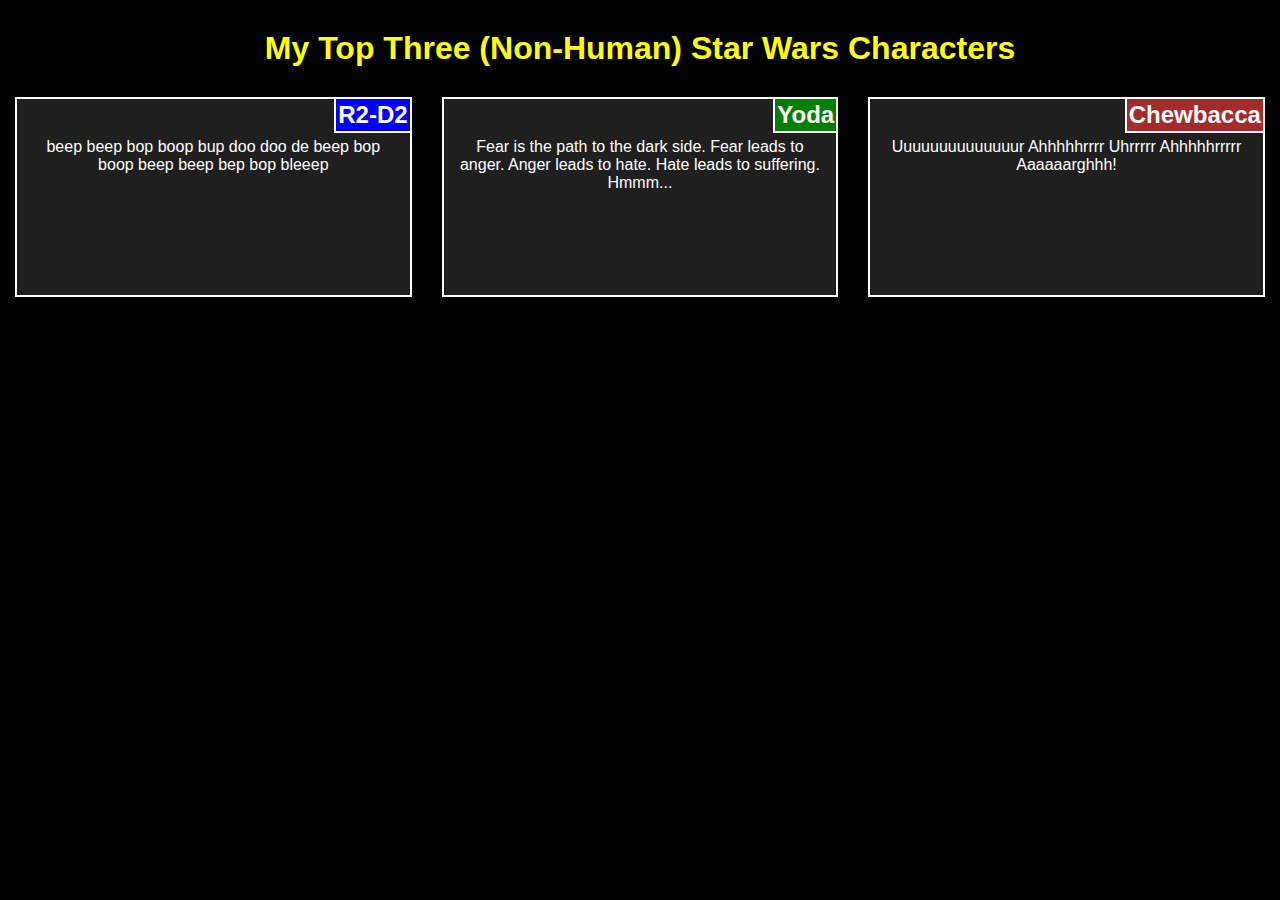
==== module2-soln/index.html @ 45e18ffa "Final Assignment Upload" ====
<!doctype html>
<!DOCTYPE html>
<html>
<head>
<meta charset="utf-8">
<meta name="viewport" content="width=device-width, initial-scale=1">
	<title>Assignment 2 Solution</title>
	<link rel="stylesheet" href="css/styles.css">
</head>
<body>

<h1>My Top Three (Non-Human) Star Wars Characters</h1>

<div class="container">
	<div class="row">
		<div class="col-lg-4 col-md-6">
			<div class="section">
				<h2 id="r2d2">R2-D2</h2>
				<p>beep beep bop boop bup doo doo de beep bop boop beep beep bep bop bleeep </p>
			</div>
		</div>
		<div class="col-lg-4 col-md-6">
			<div class="section">
				<h2 id="yoda">Yoda</h2>
				<p>Fear is the path to the dark side. Fear leads to anger. Anger leads to hate. Hate leads to suffering. Hmmm...</p>
			</div>
		</div>
		<div class="col-lg-4 col-md-12">
			<div class="section">
				<h2 id="chewie">Chewbacca</h2>
				<p>Uuuuuuuuuuuuuur Ahhhhhrrrr Uhrrrrr Ahhhhhrrrrr Aaaaaarghhh!</p>
			</div>
		</div>
	</div>
</div>
</body>
</html>
---- module2-soln/css/styles.css ----
/****Base styles***/
* {
	box-sizing: border-box;
	margin: 0;
	padding: 0;
}
body {
	font-family: "Trebuchet MS", verdana, sans-serif;
	background-color: black;
}
h1 {
	margin-bottom: 30px;
	color: yellow;
	text-align: center;
	margin-top: 30px;
}
/*div#container {
	position: relative;
}*/
.section {
	border: 2px solid white;
	background-color: #1f1f1f;
	margin-bottom: 30px;
	margin-left: 15px;
	margin-right: 15px;
	height: 200px;
	position: relative;
}
h2 {
	border-color: white;
	border-left: 2px;
	border-bottom: 2px;
	border-top: 0px;
	border-right: 0px;
	border-style: solid;
	color: white;
	float: right;
	margin-bottom: 5px;
	padding: 2px;
}
#r2d2 {
	background-color: blue;
}
#yoda {
	background-color: green;
}
#chewie {
	background-color: brown;
}
p {
	color: white;
	text-align: center;
	clear: both;
	margin: 10px;
}
.row {
	width: 100%;
}

/***Large styles only***/
@media (min-width: 992px) {
	.col-lg-4 {
		width: 33.33%;
		float: left;
	}
}
/***Medium styles only***/
@media (min-width: 768px) and (max-width: 991px){
	.col-md-6, .col-md-12 {
		float: left;
	}
	.col-md-6 {
		width: 50%;
	}
	.col-md-12 {
		width: 100%;
	}
}
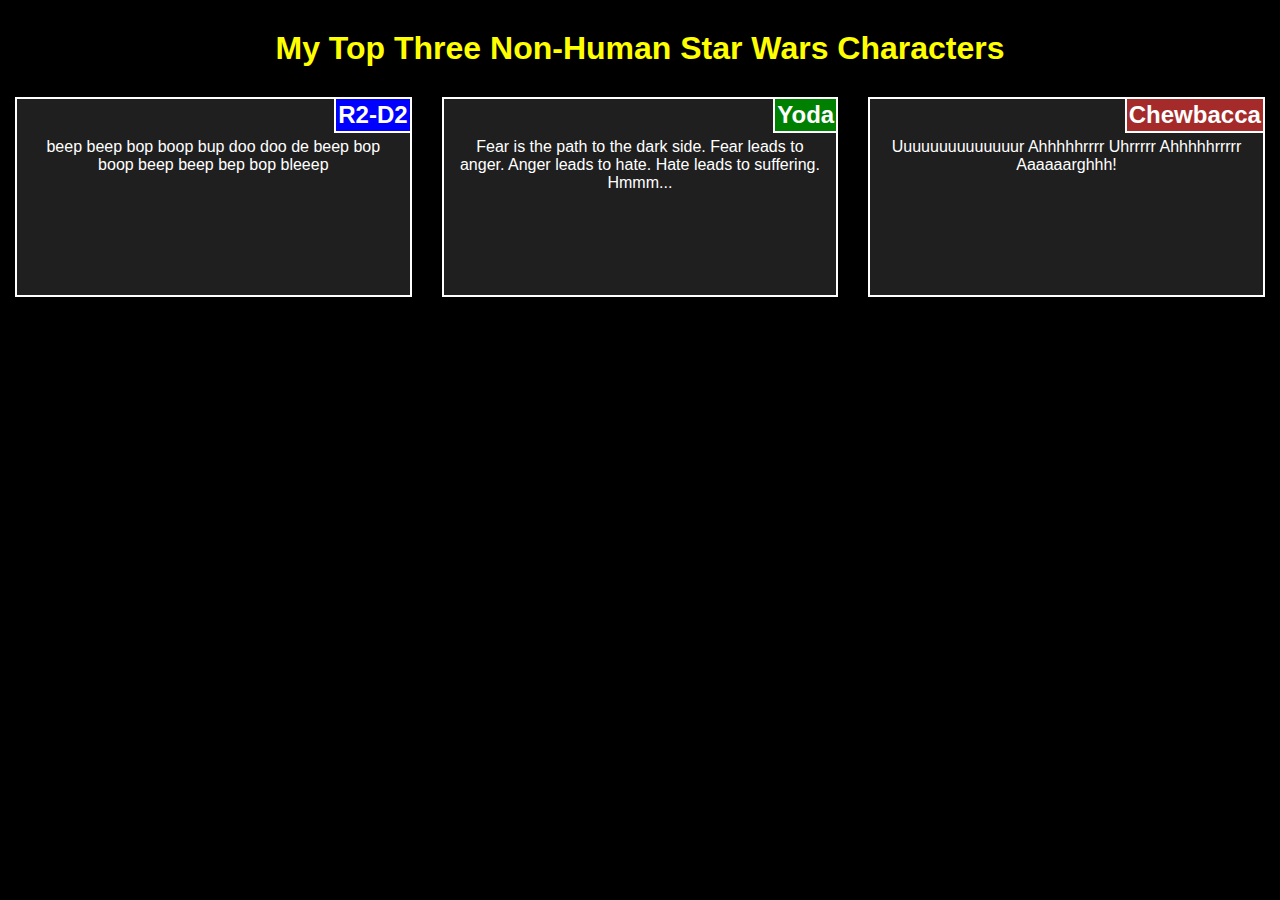
==== commit ac3315ff: "Minor content edit" ====
--- a/module2-soln/index.html
+++ b/module2-soln/index.html
@@ -9,7 +9,7 @@
 </head>
 <body>
 
-<h1>My Top Three (Non-Human) Star Wars Characters</h1>
+<h1>My Top Three Non-Human Star Wars Characters</h1>
 
 <div class="container">
 	<div class="row">
--- a/module2-soln/css/styles.css
+++ b/module2-soln/css/styles.css
@@ -14,9 +14,9 @@
 	text-align: center;
 	margin-top: 30px;
 }
-/*div#container {
+div#container {
 	position: relative;
-}*/
+}
 .section {
 	border: 2px solid white;
 	background-color: #1f1f1f;
